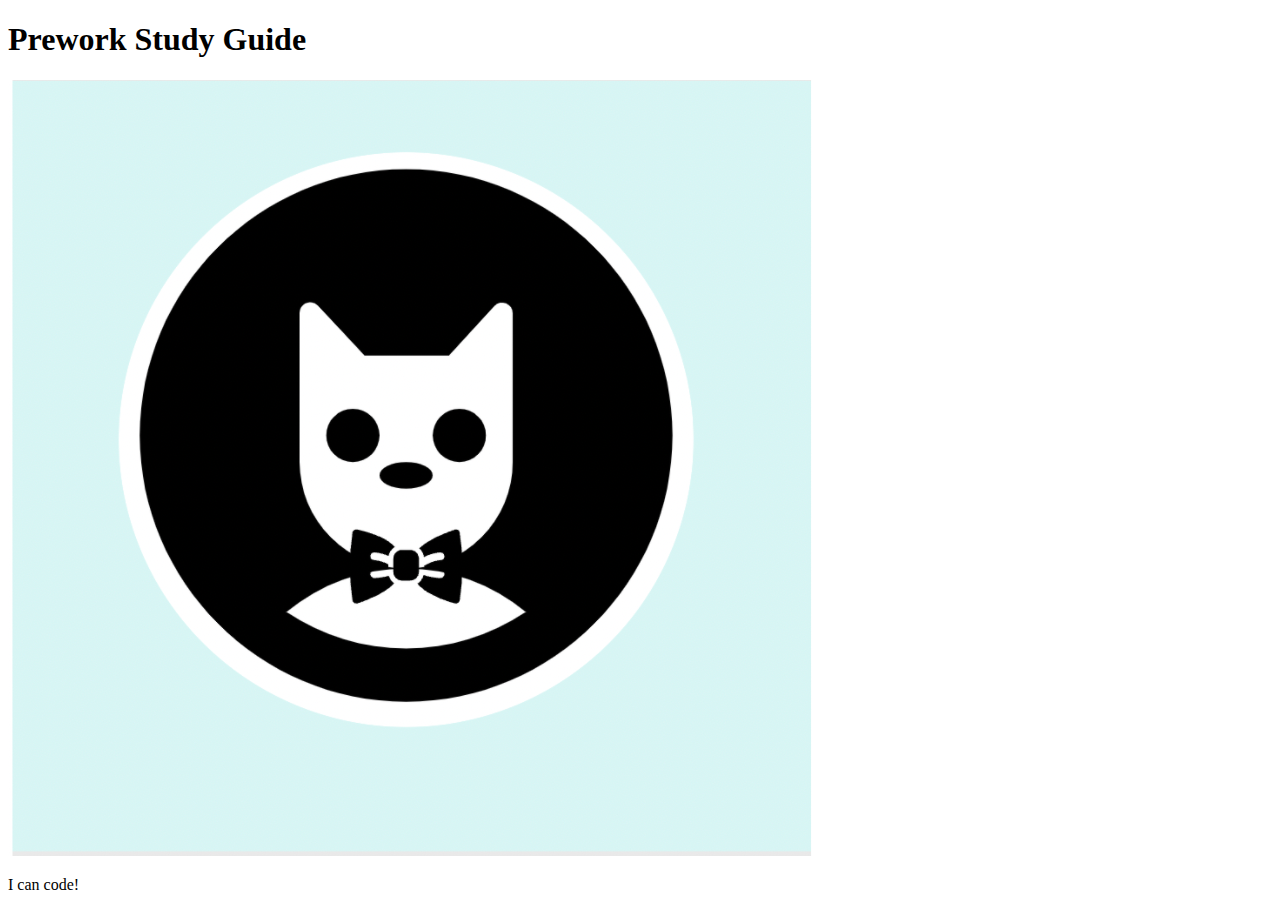
==== prework-study-guide/index.html @ ad49210b "add starter code" ====
<!DOCTYPE html>
<html lang="en">
  <head>
    <meta charset="UTF-8" />
    <meta http-equiv="X-UA-Compatible" content="IE=edge" />
    <meta name="viewport" content="width=device-width, initial-scale=1.0" />
    <title>Prework Study Guide</title>
  </head>
  <body>
    <header id="top">
      <h1>Prework Study Guide</h1>
      <img src="./assets/bowtie-cat.png" alt="Profile image of cat wearing a bow tie." />
    </header>
    <main>
      <!-- Student code goes here -->
    </main>

    <footer>
      <p>I can code!</p>
    </footer>
  </body>
</html>
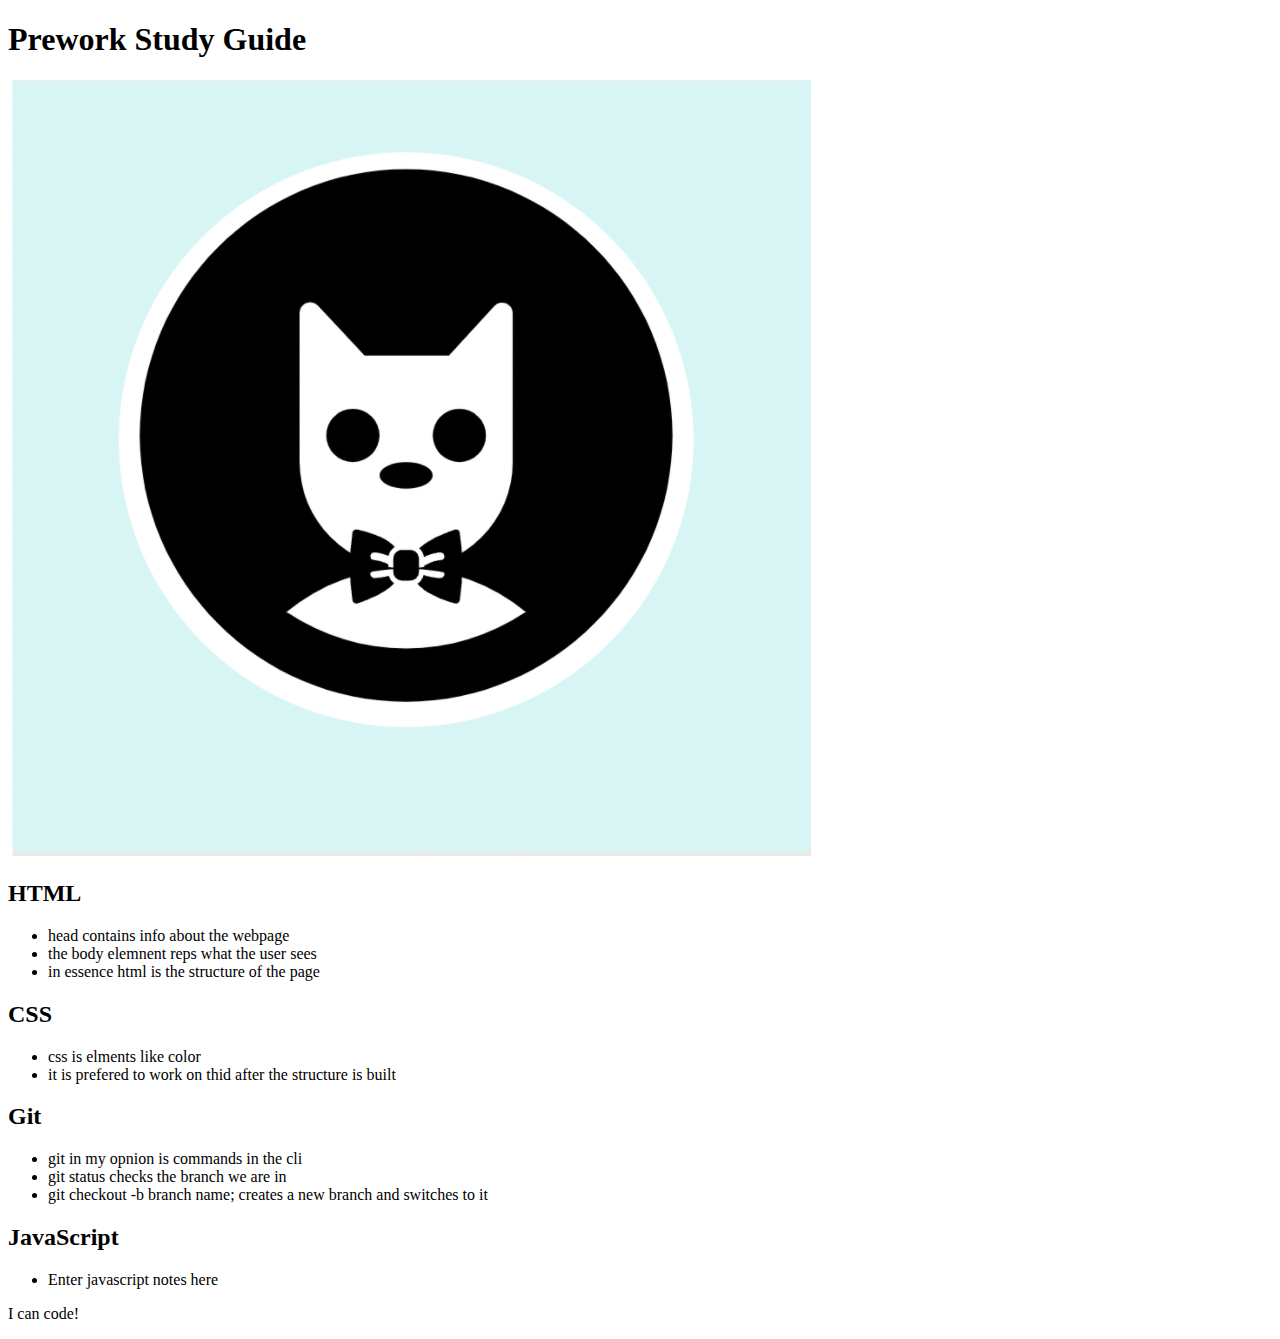
==== commit ed1a389b: "added code to html file" ====
--- a/prework-study-guide/index.html
+++ b/prework-study-guide/index.html
@@ -6,13 +6,58 @@
     <meta name="viewport" content="width=device-width, initial-scale=1.0" />
     <title>Prework Study Guide</title>
   </head>
+
   <body>
+
     <header id="top">
+
       <h1>Prework Study Guide</h1>
       <img src="./assets/bowtie-cat.png" alt="Profile image of cat wearing a bow tie." />
+    
     </header>
+
     <main>
-      <!-- Student code goes here -->
+
+      <section class="card" id="html-section">
+        
+        <h2>HTML</h2>
+
+        <ul>
+          <li>head contains info about the webpage</li>
+          <li>the body elemnent reps what the user sees</li>
+          <li>in essence html is the structure of the page</li>
+        </ul>
+
+      </section>
+
+      <section class="card" id="css-section">
+        <h2>CSS</h2>
+
+        <ul>
+          <li>css is elments like color</li>
+          <li>it is prefered to work on thid after the structure is built</li>
+        </ul>
+      </section>
+
+      <section class="card" id="git-section">
+        <h2>Git</h2>
+
+        <ul>
+          <li>git in my opnion is commands in the cli</li>
+          <li>git status checks the branch we are in</li>
+          <li>git checkout -b branch name; creates a new branch and switches to it</li>
+        </ul>
+      </section>
+
+      <section class="card" id="javascript-section">
+        <h2>JavaScript</h2>
+
+        <ul>
+          <li>Enter javascript notes here</li>
+          
+        </ul>
+      </section>
+
     </main>
 
     <footer>
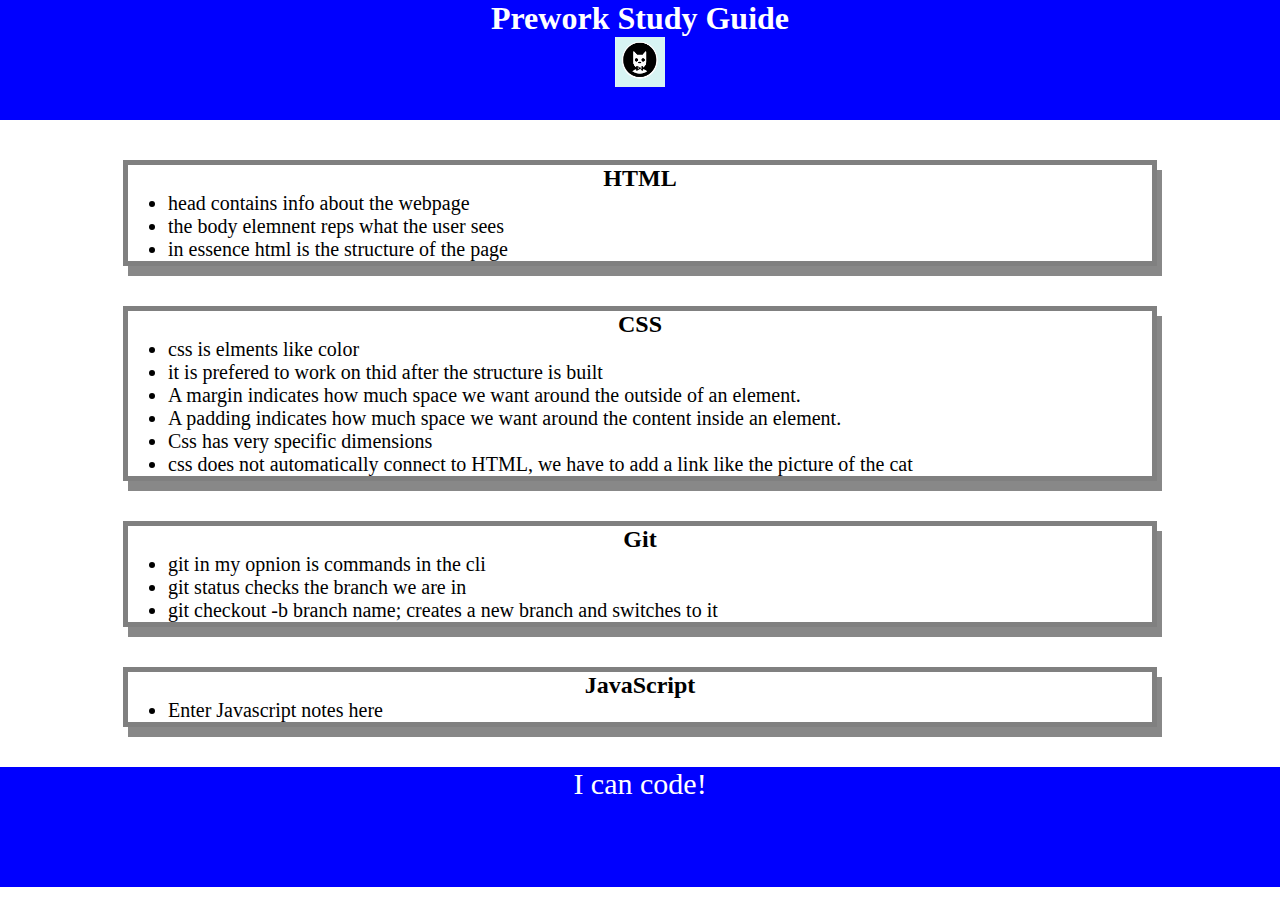
==== commit cf6393dd: "added CSS to project" ====
--- a/prework-study-guide/index.html
+++ b/prework-study-guide/index.html
@@ -5,6 +5,7 @@
     <meta http-equiv="X-UA-Compatible" content="IE=edge" />
     <meta name="viewport" content="width=device-width, initial-scale=1.0" />
     <title>Prework Study Guide</title>
+    <link rel="stylesheet" href="./assets/style.css">
   </head>
 
   <body>
@@ -36,6 +37,10 @@
         <ul>
           <li>css is elments like color</li>
           <li>it is prefered to work on thid after the structure is built</li>
+          <li>A margin indicates how much space we want around the outside of an element.</li>
+          <li>A padding indicates how much space we want around the content inside an element.</li>
+          <li>Css has very specific dimensions</li>
+          <li>css does not automatically connect to HTML, we have to add a link like the picture of the cat</li>
         </ul>
       </section>
 
@@ -53,7 +58,7 @@
         <h2>JavaScript</h2>
 
         <ul>
-          <li>Enter javascript notes here</li>
+          <li> Enter Javascript notes here</li>
           
         </ul>
       </section>
--- a/prework-study-guide/assets/style.css
+++ b/prework-study-guide/assets/style.css
@@ -0,0 +1,42 @@
+* {
+    margin: 0;
+    padding: 0;
+}
+
+header,
+footer {
+ width: 100%;
+ height: 120px;
+ background-color: blue;
+ color: white;
+}
+
+h1,
+h2 {
+ text-align: center;
+}
+
+img {
+ display: block;
+ height: 50px;
+ width: 50px;
+ margin-left: auto;
+ margin-right: auto;
+}
+
+ul {
+ padding-left: 40px;
+ font-size: 20px;
+}
+
+p {
+ text-align: center;
+ font-size: 30px;
+}
+
+.card {
+    width: 80%;
+    margin: 40px auto;
+    border: 5px solid gray;
+    box-shadow: 5px 10px #888888;
+  }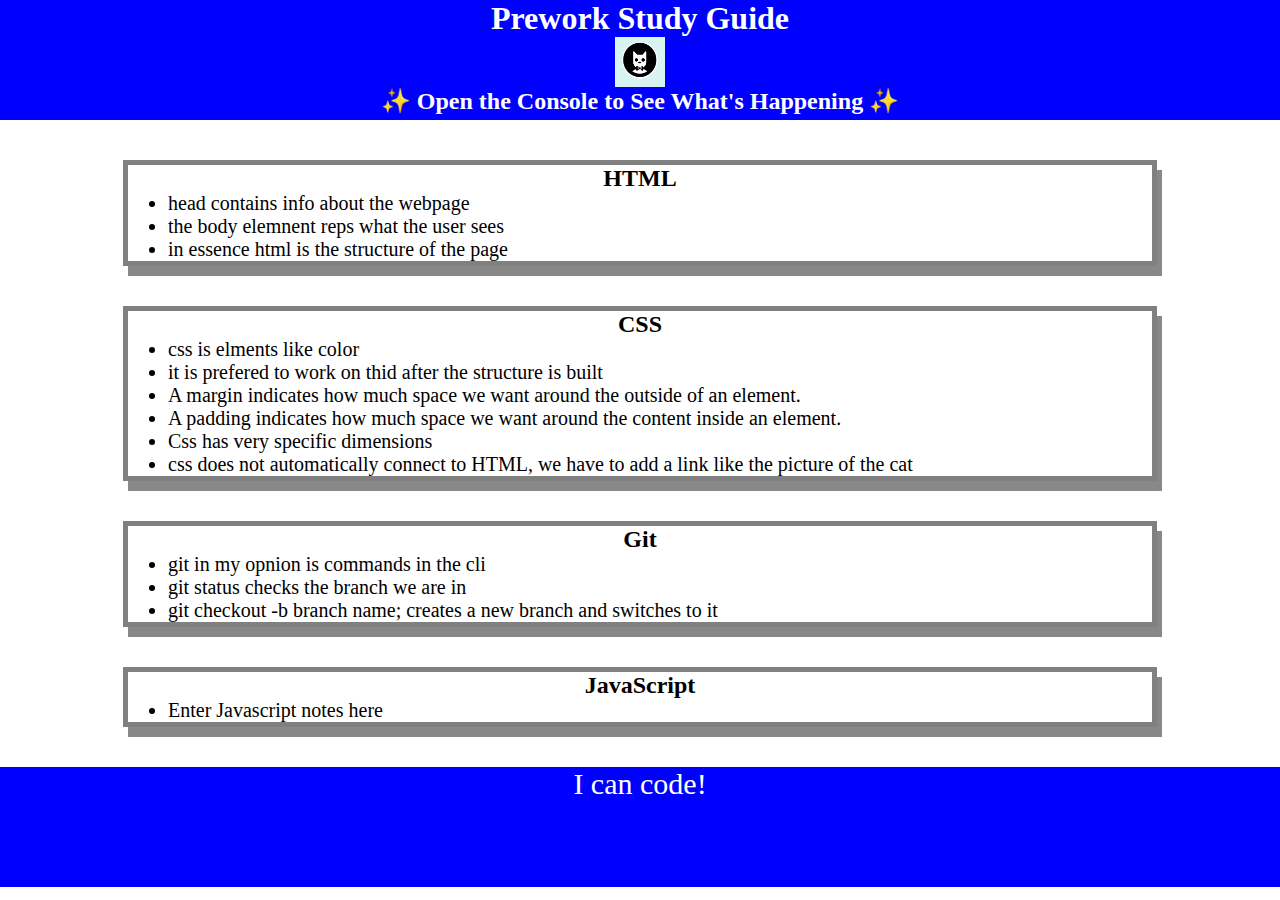
==== commit 4a854df8: "added js to repo" ====
--- a/prework-study-guide/index.html
+++ b/prework-study-guide/index.html
@@ -14,7 +14,7 @@
 
       <h1>Prework Study Guide</h1>
       <img src="./assets/bowtie-cat.png" alt="Profile image of cat wearing a bow tie." />
-    
+      <h2>✨ Open the Console to See What's Happening ✨</h2>
     </header>
 
     <main>
@@ -68,5 +68,7 @@
     <footer>
       <p>I can code!</p>
     </footer>
+    <script src="./assets/script.js"></script>
+
   </body>
 </html>
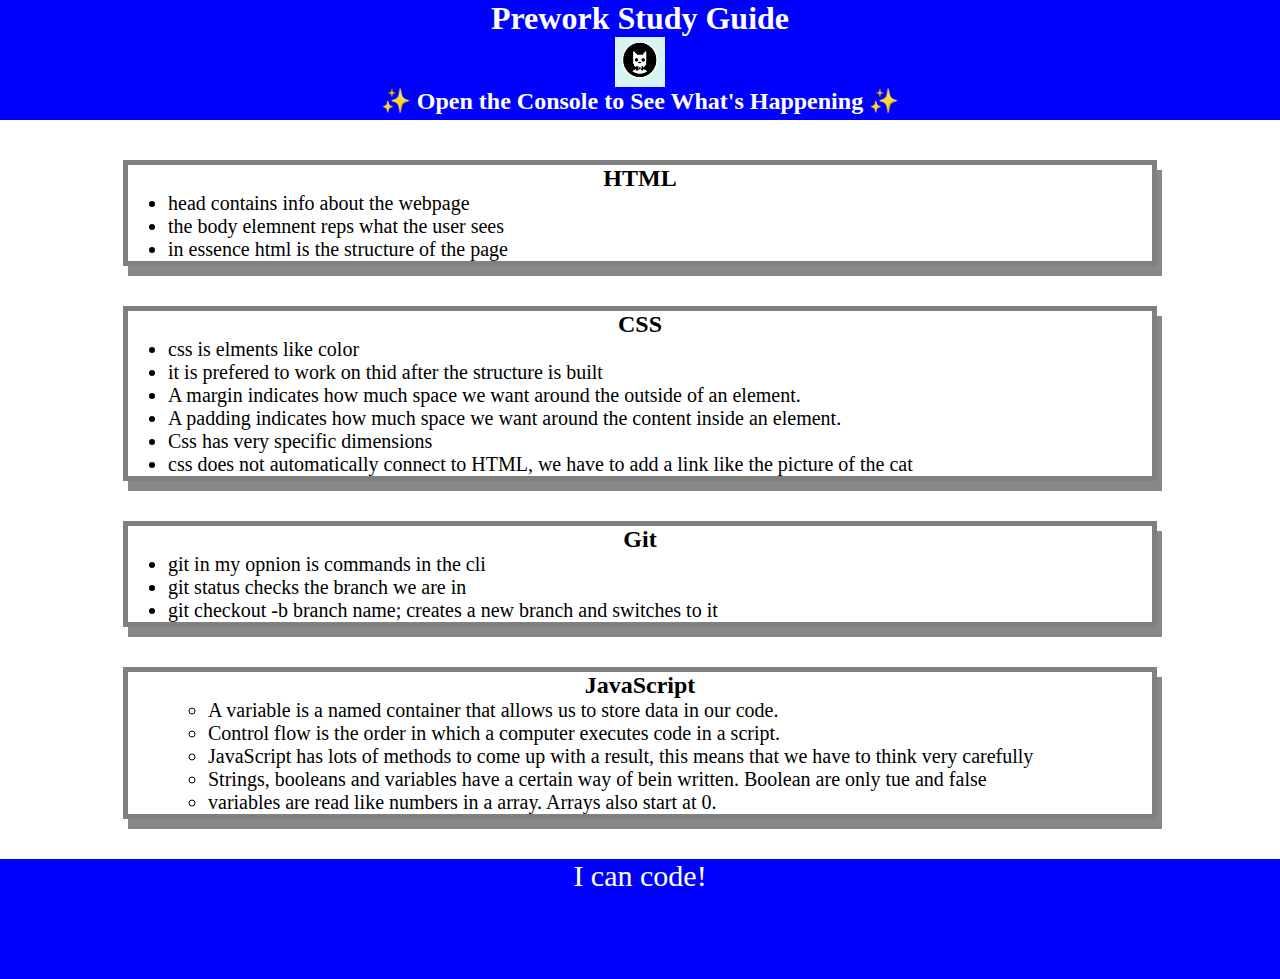
==== commit d17c5ed5: "added more js to repo." ====
--- a/prework-study-guide/index.html
+++ b/prework-study-guide/index.html
@@ -58,7 +58,14 @@
         <h2>JavaScript</h2>
 
         <ul>
-          <li> Enter Javascript notes here</li>
+          <ul>
+            <li>A variable is a named container that allows us to store data in our code.</li>
+            <li>Control flow is the order in which a computer executes code in a script.</li>
+              <li>JavaScript has lots of methods to come up with a result, this means that we have to think very carefully</li>
+              <li>Strings, booleans and variables have a certain way of bein written. Boolean are only tue and false</li>
+              <li>variables are read like numbers in a array. Arrays also start at 0.</li>
+            </ul>
+          </ul>
           
         </ul>
       </section>
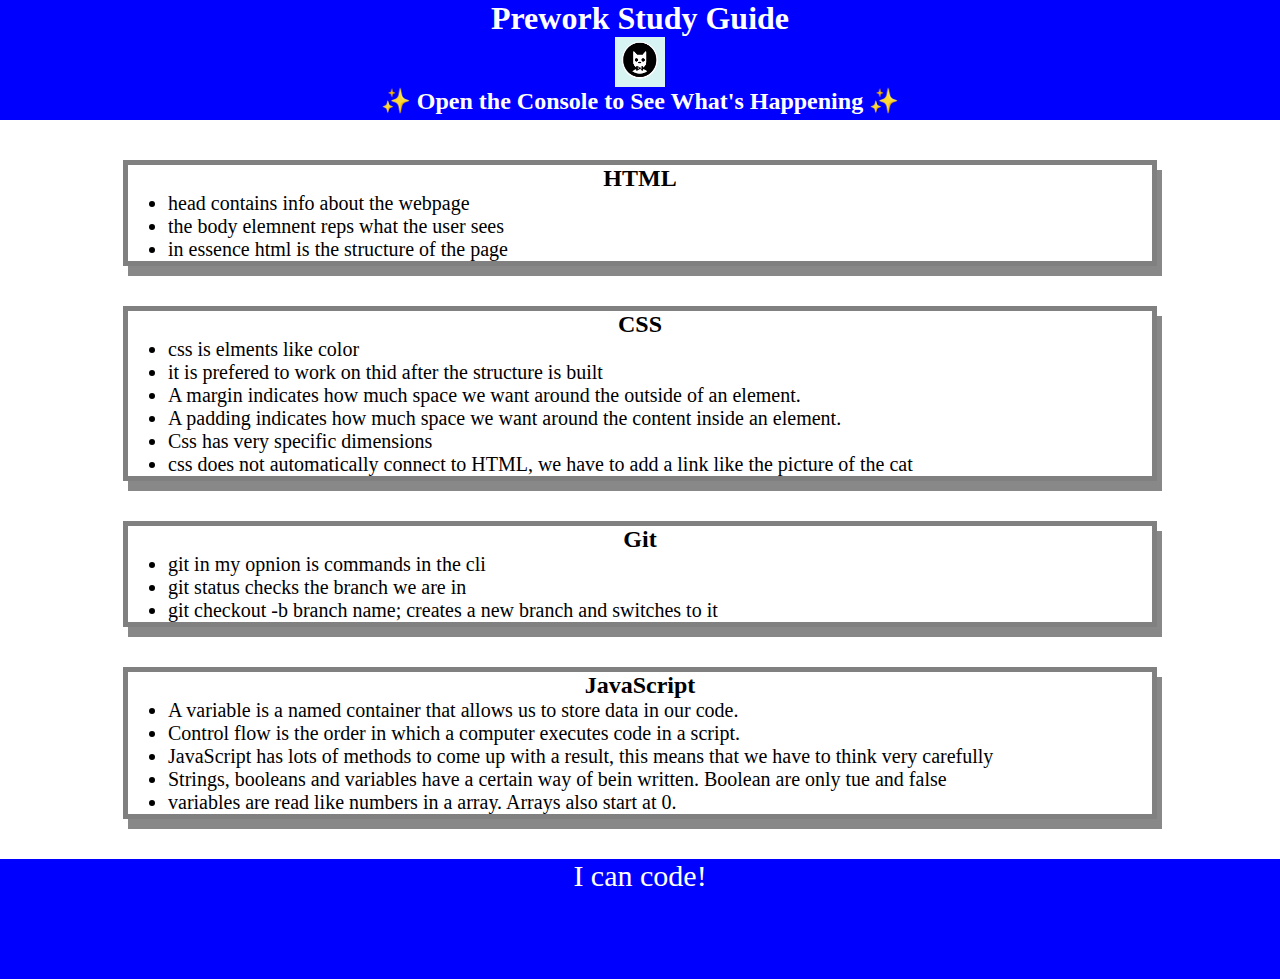
==== commit 8bc94437: "fixed bug with bullet points" ====
--- a/prework-study-guide/index.html
+++ b/prework-study-guide/index.html
@@ -58,15 +58,11 @@
         <h2>JavaScript</h2>
 
         <ul>
-          <ul>
             <li>A variable is a named container that allows us to store data in our code.</li>
             <li>Control flow is the order in which a computer executes code in a script.</li>
-              <li>JavaScript has lots of methods to come up with a result, this means that we have to think very carefully</li>
-              <li>Strings, booleans and variables have a certain way of bein written. Boolean are only tue and false</li>
-              <li>variables are read like numbers in a array. Arrays also start at 0.</li>
-            </ul>
-          </ul>
-          
+            <li>JavaScript has lots of methods to come up with a result, this means that we have to think very carefully</li>
+            <li>Strings, booleans and variables have a certain way of bein written. Boolean are only tue and false</li>
+            <li>variables are read like numbers in a array. Arrays also start at 0.</li>
         </ul>
       </section>
 
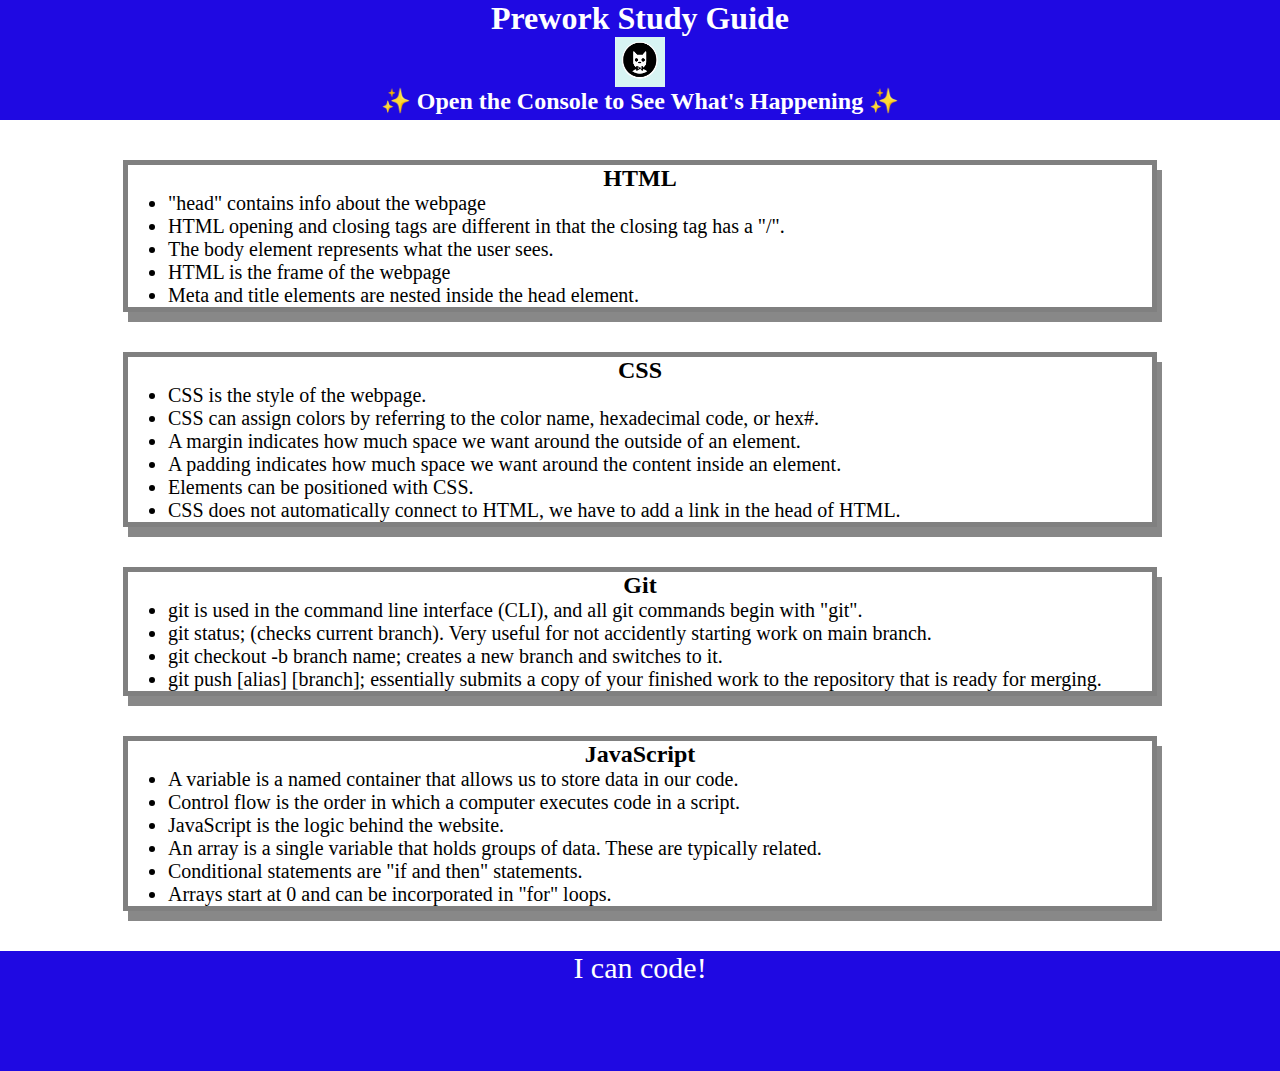
==== commit df761a93: "FINISHED" ====
--- a/prework-study-guide/index.html
+++ b/prework-study-guide/index.html
@@ -24,9 +24,11 @@
         <h2>HTML</h2>
 
         <ul>
-          <li>head contains info about the webpage</li>
-          <li>the body elemnent reps what the user sees</li>
-          <li>in essence html is the structure of the page</li>
+          <li>"head" contains info about the webpage</li>
+          <li>HTML opening and closing tags are different in that the closing tag has a "/".</li>
+          <li>The body element represents what the user sees.</li>
+          <li>HTML is the frame of the webpage</li>
+          <li>Meta and title elements are nested inside the head element.</li>
         </ul>
 
       </section>
@@ -35,12 +37,12 @@
         <h2>CSS</h2>
 
         <ul>
-          <li>css is elments like color</li>
-          <li>it is prefered to work on thid after the structure is built</li>
+          <li>CSS is the style of the webpage.</li>
+          <li>CSS can assign colors by referring to the color name, hexadecimal code, or hex#.</li>
           <li>A margin indicates how much space we want around the outside of an element.</li>
           <li>A padding indicates how much space we want around the content inside an element.</li>
-          <li>Css has very specific dimensions</li>
-          <li>css does not automatically connect to HTML, we have to add a link like the picture of the cat</li>
+          <li>Elements can be positioned with CSS.</li>
+          <li>CSS does not automatically connect to HTML, we have to add a link in the head of HTML.</li>
         </ul>
       </section>
 
@@ -48,9 +50,10 @@
         <h2>Git</h2>
 
         <ul>
-          <li>git in my opnion is commands in the cli</li>
-          <li>git status checks the branch we are in</li>
-          <li>git checkout -b branch name; creates a new branch and switches to it</li>
+          <li>git is used in the command line interface (CLI), and all git commands begin with "git".</li>
+          <li>git status; (checks current branch). Very useful for not accidently starting work on main branch.</li>
+          <li>git checkout -b branch name; creates a new branch and switches to it.</li>
+          <li>git push [alias] [branch]; essentially submits a copy of your finished work to the repository that is ready for merging.</li>
         </ul>
       </section>
 
@@ -60,9 +63,10 @@
         <ul>
             <li>A variable is a named container that allows us to store data in our code.</li>
             <li>Control flow is the order in which a computer executes code in a script.</li>
-            <li>JavaScript has lots of methods to come up with a result, this means that we have to think very carefully</li>
-            <li>Strings, booleans and variables have a certain way of bein written. Boolean are only tue and false</li>
-            <li>variables are read like numbers in a array. Arrays also start at 0.</li>
+            <li>JavaScript is the logic behind the website.</li>
+            <li>An array is a single variable that holds groups of data. These are typically related.</li>
+            <li>Conditional statements are "if and then" statements. </li>
+            <li>Arrays start at 0 and can be incorporated in "for" loops. </li>
         </ul>
       </section>
 
--- a/prework-study-guide/assets/style.css
+++ b/prework-study-guide/assets/style.css
@@ -7,7 +7,7 @@
 footer {
  width: 100%;
  height: 120px;
- background-color: blue;
+ background-color: rgb(31, 9, 226);
  color: white;
 }
 
